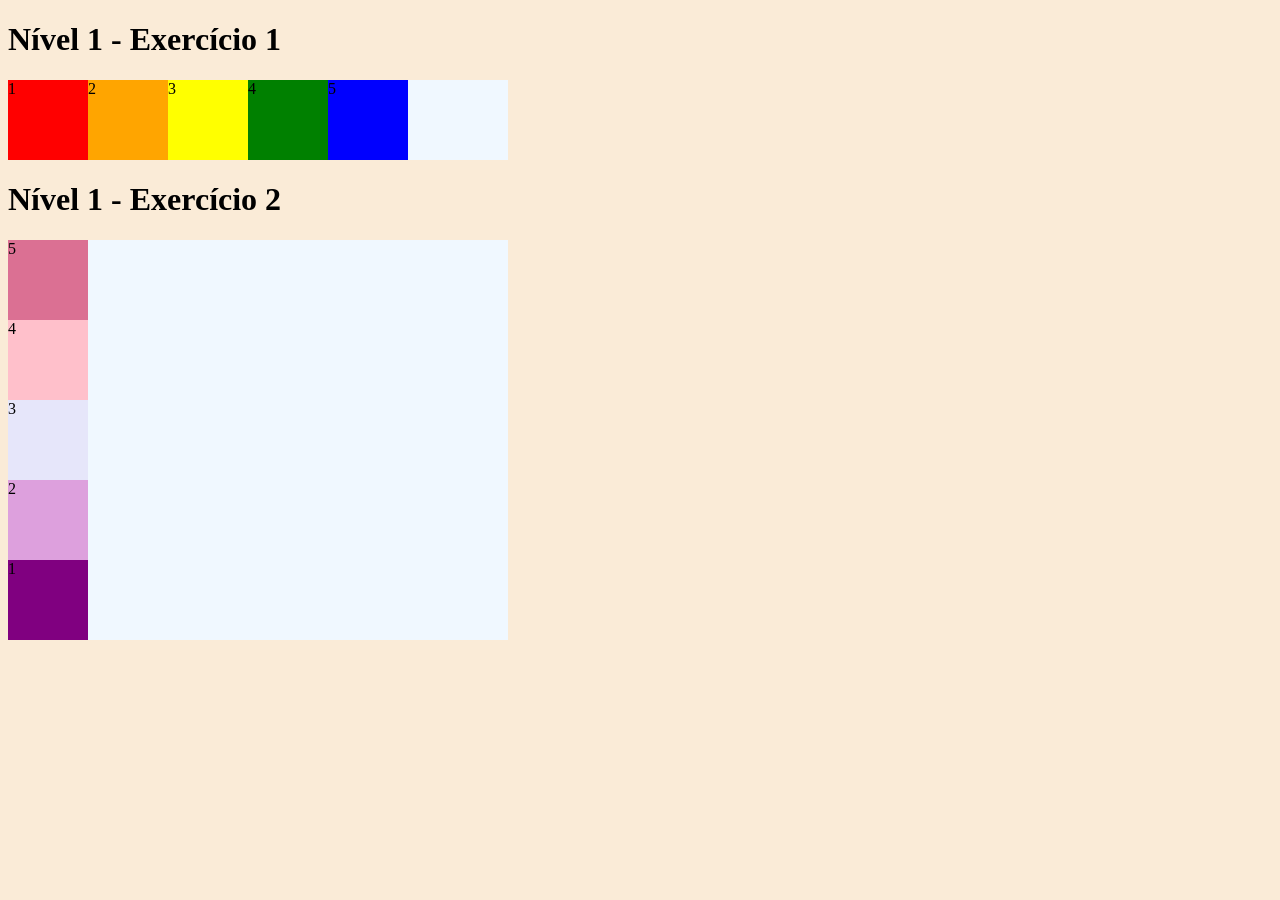
==== lvl2/index.html @ 9de48858 "Save 1 - Ex1Finish" ====
<!DOCTYPE html>
<html lang="pt-br">
    <head>
        <meta charset="UTF-8">
        <meta name="viewport" content="width=device-width, initial-scale=1.0">
        <title>Level 1</title>
        <link rel="stylesheet" href="css/style.css">
    </head>
    <body>
        <h1>Nível 1 - Exercício 1</h1>
        <div id="container_ex1">
            <div class="son1 size">1</div>
            <div class="son2 size">2</div>
            <div class="son3 size">3</div>
            <div class="son4 size">4</div>
            <div class="son5 size">5</div>
        </div>

        <h1>Nível 1 - Exercício 2</h1>
        <div id="container_ex2">
            <div class="son1 size">1</div>
            <div class="son2 size">2</div>
            <div class="son3 size">3</div>
            <div class="son4 size">4</div>
            <div class="son5 size">5</div>
        </div>

    </body>
</html>
---- lvl2/css/style.css ----
body{

    background-color: antiquewhite;

}

#container_ex1{
    background-color: aliceblue;
    display: flex; /*Ao colocar o flex, os itens que estavam em
 forma de coluna (um sobre o outro) agora se juntam numa linha só*/
    width: 500px;
}

#container_ex1 .size {
    width: 80px;
    height: 80px;
}

#container_ex1 .son1{
    background-color: red;
}

#container_ex1 .son2{
    background-color: orange;
}

#container_ex1 .son3{
    background-color: yellow;
}

#container_ex1 .son4{
    background-color: green;
}

#container_ex1 .son5{
    background-color: blue;
}

#container_ex2{
    background-color: aliceblue;
    display: flex;
    width: 500px;
    /*flex-direction: row; igual ao do exercicio anterior*/ 
    /*flex-direction: column; uma coluna e um quadrado :D */
    /*flex-direction: row-reverse; A linha de cores que era 1,2,3,4,5
 agora está colocada de forma contrária e no canto direito sendo 5,4,3,2,1*/
    flex-direction: column-reverse; /* O mesmo que o da coluna, mas agora
os núemros estão de forma decrescente */
}

#container_ex2 .size {
    width: 80px;
    height: 80px;
}

#container_ex2 .son1{
    background-color: purple;
}

#container_ex2 .son2{
    background-color: plum;
}

#container_ex2 .son3{
    background-color: lavender;
}

#container_ex2 .son4{
    background-color: pink;
}

#container_ex2 .son5{
    background-color: palevioletred;
}
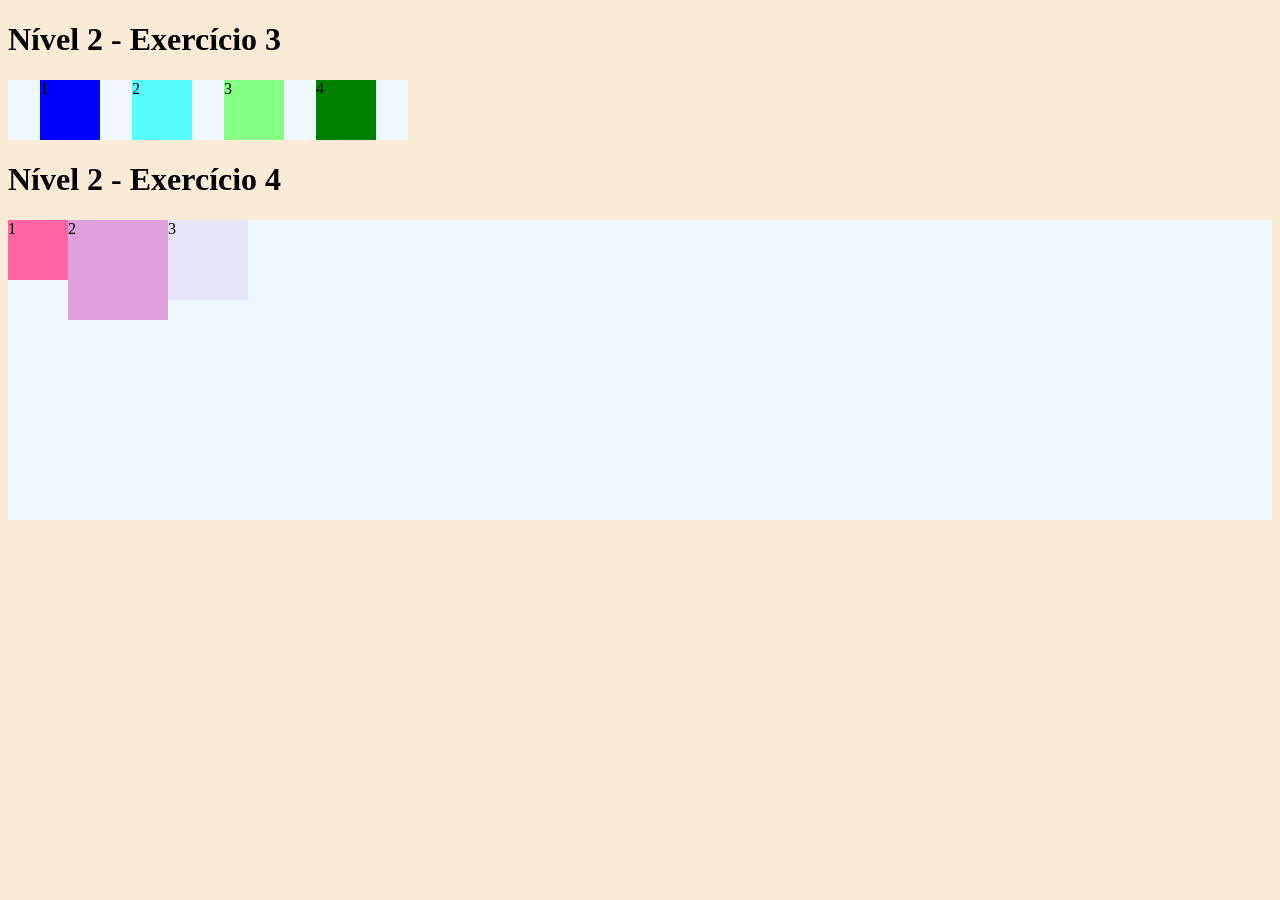
==== commit d88635c8: "Save 2 - Ex2" ====
--- a/lvl2/index.html
+++ b/lvl2/index.html
@@ -7,22 +7,19 @@
         <link rel="stylesheet" href="css/style.css">
     </head>
     <body>
-        <h1>Nível 1 - Exercício 1</h1>
+        <h1>Nível 2 - Exercício 3</h1>
         <div id="container_ex1">
             <div class="son1 size">1</div>
             <div class="son2 size">2</div>
             <div class="son3 size">3</div>
             <div class="son4 size">4</div>
-            <div class="son5 size">5</div>
         </div>
 
-        <h1>Nível 1 - Exercício 2</h1>
+        <h1>Nível 2 - Exercício 4</h1>
         <div id="container_ex2">
-            <div class="son1 size">1</div>
-            <div class="son2 size">2</div>
-            <div class="son3 size">3</div>
-            <div class="son4 size">4</div>
-            <div class="son5 size">5</div>
+            <div id="size1" class="son1">1</div>
+            <div id="size2" class="son2">2</div>
+            <div id="size3" class="son3">3</div>
         </div>
 
     </body>
--- a/lvl2/css/style.css
+++ b/lvl2/css/style.css
@@ -6,69 +6,71 @@
 
 #container_ex1{
     background-color: aliceblue;
-    display: flex; /*Ao colocar o flex, os itens que estavam em
- forma de coluna (um sobre o outro) agora se juntam numa linha só*/
-    width: 500px;
+    display: flex;
+    width: 400px;
+    /*justify-content: flex-start; os filhos são colocados todos ao começo :)*/
+    /*justify-content: flex-end; os filhos são colocados todos ao fim
+dessa vez sem a alteração da ordem deles*/
+    /*justify-content: center; os filhos são colocados juntos ao meio,
+tendo espaço igual entre o começo e o fim do pai*/
+    /*justify-content: space-between; os filhos agora tem um espaço igual
+entre eles, mas não em relação ao pai (não ficam longe da borda)*/
+    /*justify-content: space-around; agora os filhos tem um espaço igual
+entre os lados deles (respeitando o limite de tamanho do pai)*/
+    justify-content: space-evenly; /* é quase como o de cima, mas o espaço
+entre os filhos é menor, mas entre o pai maior */
 }
 
 #container_ex1 .size {
-    width: 80px;
-    height: 80px;
+    width: 60px;
+    height: 60px;
 }
 
 #container_ex1 .son1{
-    background-color: red;
+    background-color: blue;
 }
 
 #container_ex1 .son2{
-    background-color: orange;
+    background-color: rgb(87, 252, 252);
 }
 
 #container_ex1 .son3{
-    background-color: yellow;
+    background-color: rgb(132, 255, 132);
 }
 
 #container_ex1 .son4{
     background-color: green;
 }
 
-#container_ex1 .son5{
-    background-color: blue;
-}
-
 #container_ex2{
     background-color: aliceblue;
     display: flex;
-    width: 500px;
-    /*flex-direction: row; igual ao do exercicio anterior*/ 
-    /*flex-direction: column; uma coluna e um quadrado :D */
-    /*flex-direction: row-reverse; A linha de cores que era 1,2,3,4,5
- agora está colocada de forma contrária e no canto direito sendo 5,4,3,2,1*/
-    flex-direction: column-reverse; /* O mesmo que o da coluna, mas agora
-os núemros estão de forma decrescente */
+    height: 300px;
 }
 
-#container_ex2 .size {
-    width: 80px;
-    height: 80px;
+#size1 {
+    width: 60px;
+    height: 60px;
 }
 
 #container_ex2 .son1{
-    background-color: purple;
+    background-color: rgb(255, 101, 160);
+}
+
+#size2 {
+    width: 100px;
+    height: 100px;
 }
 
 #container_ex2 .son2{
     background-color: plum;
 }
 
+#size3 {
+    width: 80px;
+    height: 80px;
+}
+
 #container_ex2 .son3{
     background-color: lavender;
 }
-
-#container_ex2 .son4{
-    background-color: pink;
-}
-
-#container_ex2 .son5{
-    background-color: palevioletred;
-}
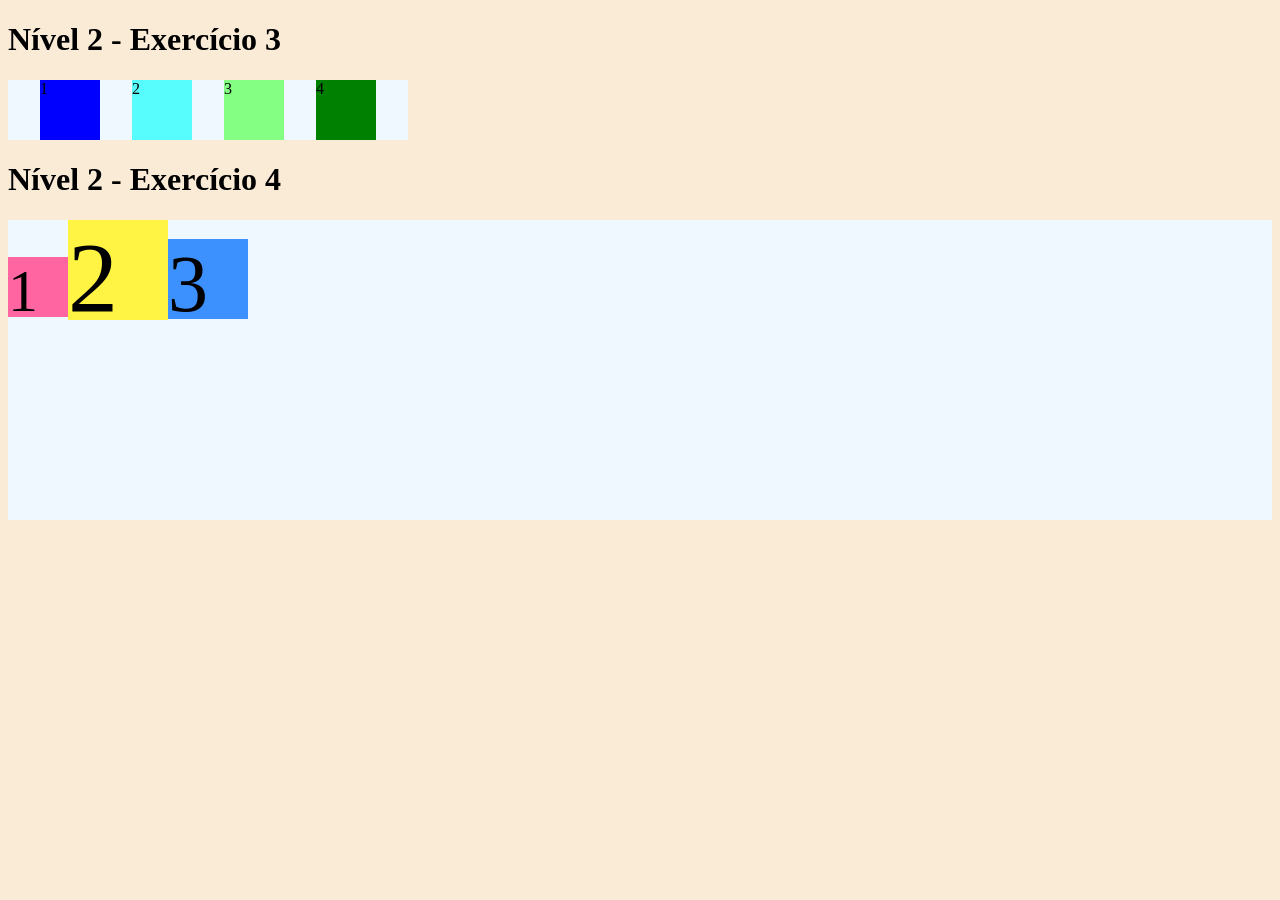
==== commit 8575297c: "Save 2.1 - Ex2Finish" ====
--- a/lvl2/index.html
+++ b/lvl2/index.html
@@ -17,9 +17,9 @@
 
         <h1>Nível 2 - Exercício 4</h1>
         <div id="container_ex2">
-            <div id="size1" class="son1">1</div>
-            <div id="size2" class="son2">2</div>
-            <div id="size3" class="son3">3</div>
+            <div class="son1">1</div>
+            <div class="son2">2</div>
+            <div class="son3">3</div>
         </div>
 
     </body>
--- a/lvl2/css/style.css
+++ b/lvl2/css/style.css
@@ -46,31 +46,34 @@
     background-color: aliceblue;
     display: flex;
     height: 300px;
-}
-
-#size1 {
-    width: 60px;
-    height: 60px;
+    /*align-items: stretch; Apenas funciona sem as alturas, por ser o termo
+normal*/
+    /*align-items: flex-end; Coloca todos os filhos no fim da altura do pai*/
+    /*align-items: flex-start; Coloca todos os filhos para o topo da altura
+do pai*/
+    /*align-items: center; Centraliza os filhos ao meio, mas no meio do canto
+esquerdo do pai*/
+    align-items: baseline; /* Alinha os filhos de acordo com o tamanho do
+texto deles usando de base a linha da fonte maior */
 }
 
 #container_ex2 .son1{
     background-color: rgb(255, 101, 160);
-}
-
-#size2 {
-    width: 100px;
-    height: 100px;
+    width: 60px;
+    height: 60px;
+    font-size: 60px;
 }
 
 #container_ex2 .son2{
-    background-color: plum;
-}
-
-#size3 {
-    width: 80px;
-    height: 80px;
+    background-color: rgb(255, 243, 68);
+    width: 100px;
+    height: 100px;
+    font-size: 100px;
 }
 
 #container_ex2 .son3{
-    background-color: lavender;
+    background-color: rgb(61, 145, 255);
+    width: 80px;
+    height: 80px;
+    font-size: 80px;
 }
